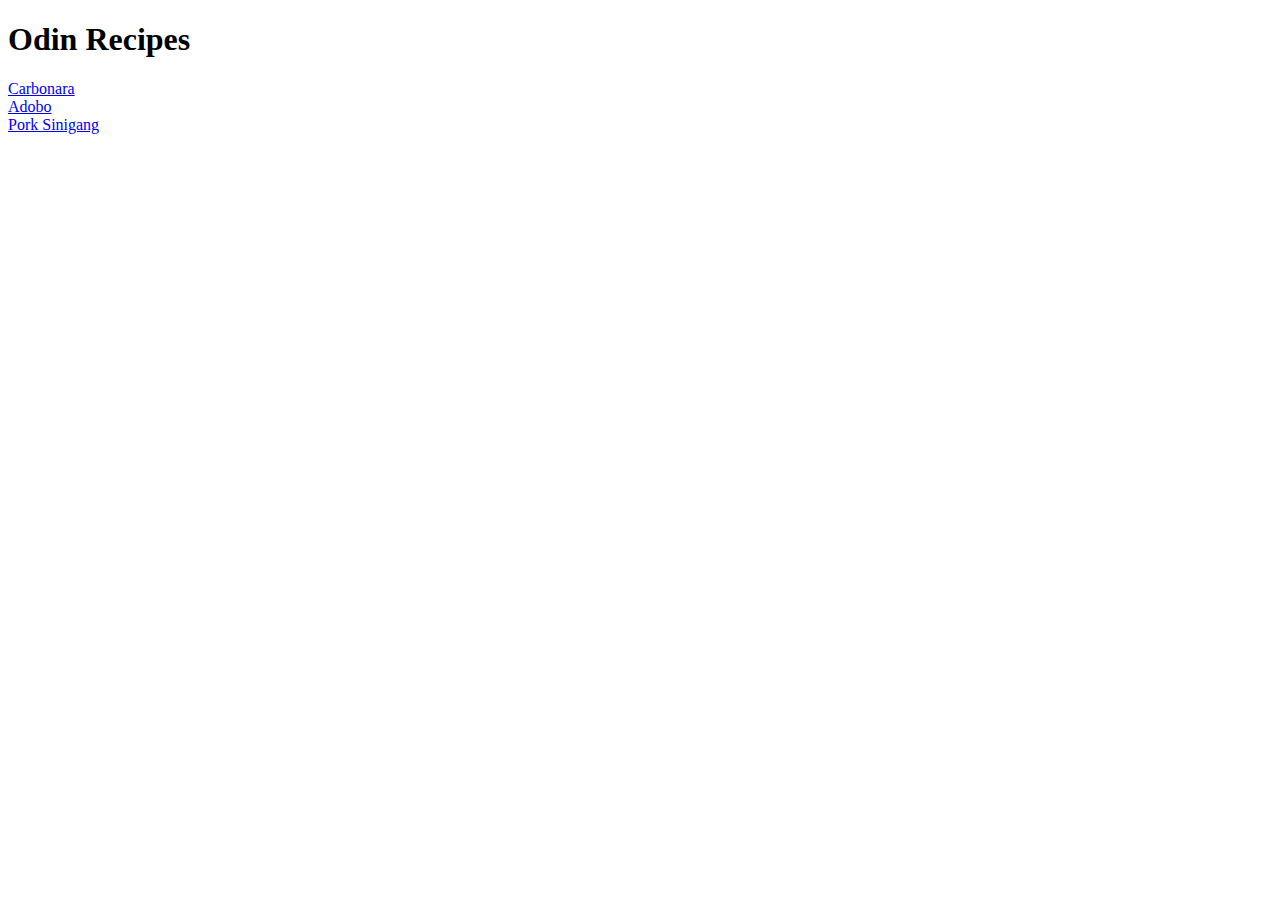
==== index.html @ c84f197b "Update index.html" ====
<!DOCTYPE html>
<html lang="en">
<head>
    <meta charset="utf-8">
    <title></title>
</head>
<body>
    <h1>Odin Recipes</h1>

    <ul></ul>
        <li><a href="./recipes/carbonara.html" target="_blank">Carbonara</a></li>
        <li><a href="./recipes/adobo.html" target="_blank">Adobo</a></li>
        <li><a href="./recipes/pork-sinigang.html" target="_blank">Pork Sinigang</a></li>
    </ul>

</body>
</html>
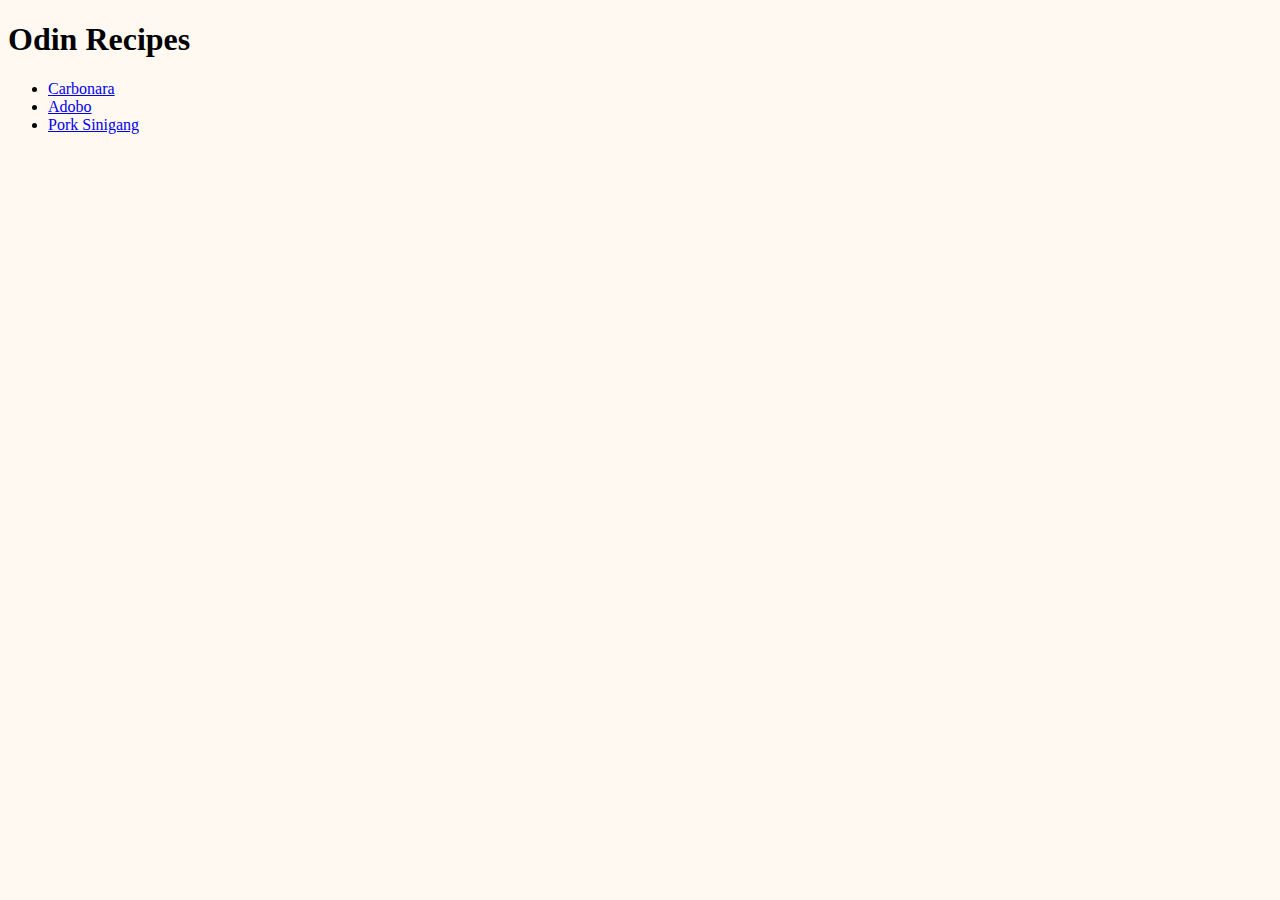
==== commit e16d58e8: "Update index.html with style.css" ====
--- a/index.html
+++ b/index.html
@@ -2,12 +2,13 @@
 <html lang="en">
 <head>
     <meta charset="utf-8">
-    <title></title>
+    <title>Odin Recipies</title>
+    <link rel="stylesheet" href="style.css">
 </head>
 <body>
     <h1>Odin Recipes</h1>
 
-    <ul></ul>
+    <ul>
         <li><a href="./recipes/carbonara.html" target="_blank">Carbonara</a></li>
         <li><a href="./recipes/adobo.html" target="_blank">Adobo</a></li>
         <li><a href="./recipes/pork-sinigang.html" target="_blank">Pork Sinigang</a></li>
--- a/style.css
+++ b/style.css
@@ -0,0 +1,88 @@
+/* ========= TYPE SELECTORS =========
+body{
+    font-family: Georgia, 'Times New Roman', Times, serif;
+    background-color: rgb(255, 249, 241);
+}
+
+h1{
+    background-color: skyblue;
+    color: darkblue;
+    text-align: center;
+}
+
+h2{
+    background-color: pink;
+    color: #a13a4b;
+    text-align: center;
+    font-weight: bold;
+    font-family: 'Courier New', Courier, monospace;
+}
+
+p{
+    font-family: Arial, Helvetica, sans-serif;
+    color: #ed556e;
+    text-align: center;
+    font-weight: bold;
+    font-size: 20px;
+}
+
+h3{
+    background-color: lightgreen;
+    color: green;
+    text-align: center;
+    font-size: 25px;
+}
+
+li{
+    background-color: rgb(209, 231, 209);
+    font-family: Arial, Helvetica, sans-serif;
+    font-size: 18px;
+} */
+
+
+/* ========= CLASS SELECTOR W/ GROUPING SELECTOR ========= */
+*{
+    font-family: Georgia, 'Times New Roman', Times, serif;
+    background-color: rgb(255, 249, 241);
+}
+
+.title{
+    background-color: skyblue;
+    color: darkblue;
+    text-align: center;
+}
+
+.description{
+    background-color: pink;
+    color: #a13a4b;
+    text-align: center;
+    font-weight: bold;
+    font-family: 'Courier New', Courier, monospace;
+}
+
+.description-text{
+    font-family: Arial, Helvetica, sans-serif;
+    color: #ed556e;
+    text-align: center;
+    font-weight: bold;
+    font-size: 20px;
+}
+
+.ingredients,
+.steps{
+    background-color: lightgreen;
+    color: green;
+    text-align: center;
+    font-size: 25px;
+}
+
+.lists{
+    background-color: rgb(209, 231, 209);
+    font-family: Arial, Helvetica, sans-serif;
+    font-size: 18px;
+}
+
+.ingredients-list,
+.steps-list{
+    background-color: #fafaaf;
+}